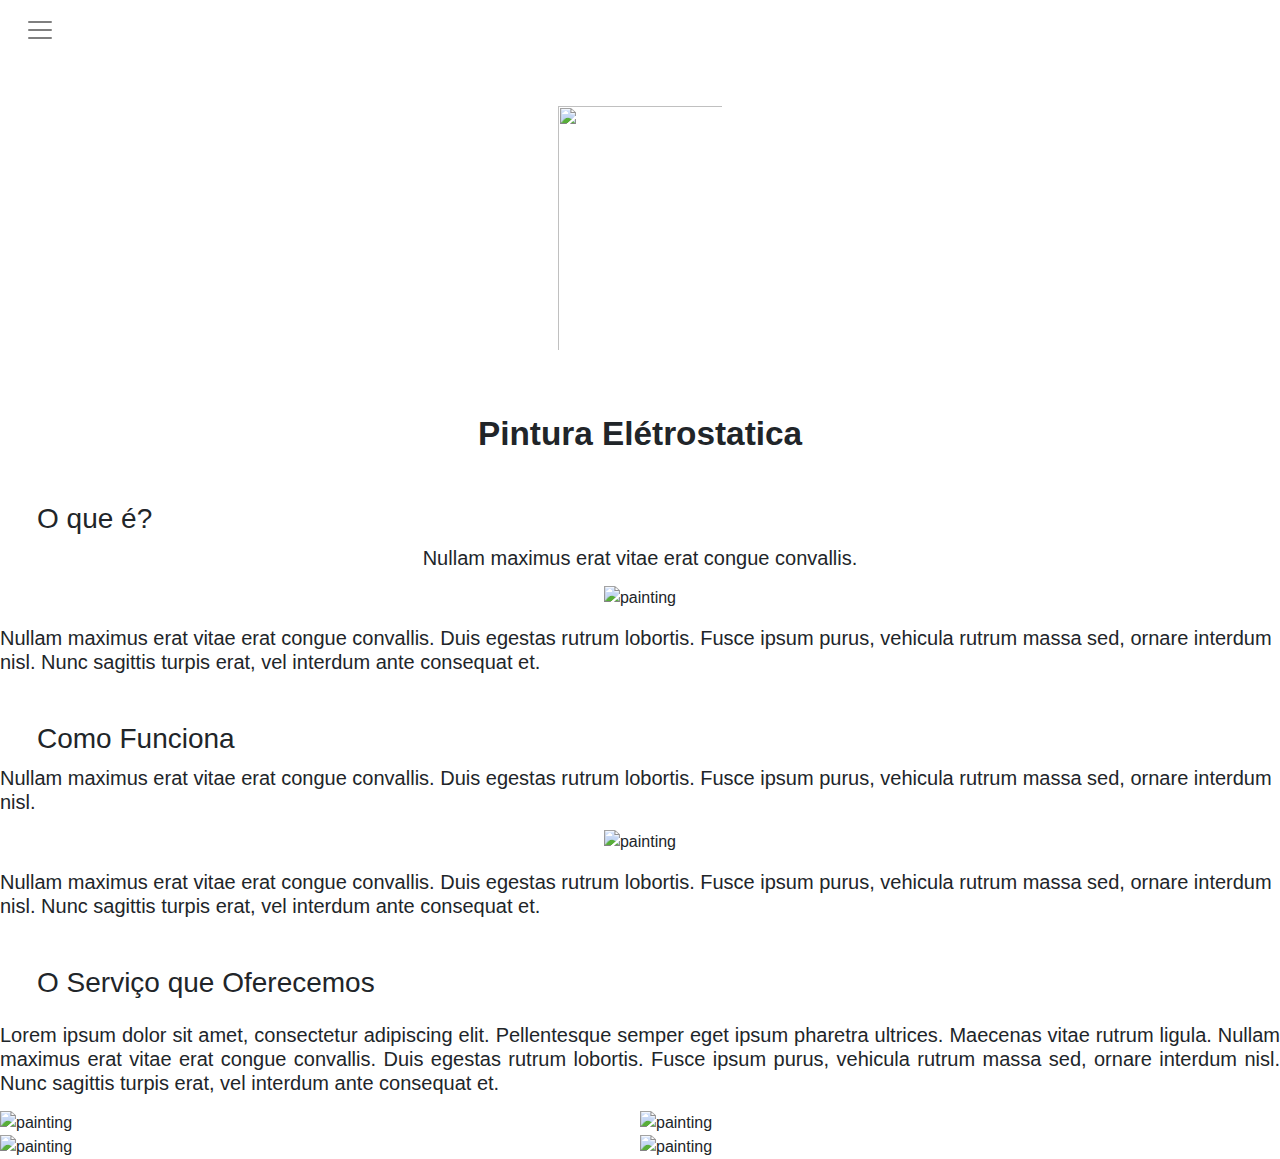
==== index.html @ a43b483b "Rename navbabr.html to index.html" ====
<!DOCTYPE html>
<html lang="en">
  <head>
    <meta charset="UTF-8" />
    <meta name="viewport" content="width=1, initial-scale=1.0" />
    <title>Document</title>
    <link
      rel="stylesheet"
      href="https://stackpath.bootstrapcdn.com/bootstrap/4.3.1/css/bootstrap.min.css"
      integrity="sha384-ggOyR0iXCbMQv3Xipma34MD+dH/1fQ784/j6cY/iJTQUOhcWr7x9JvoRxT2MZw1T"
      crossorigin="anonymous"
    />
    <link rel="stylesheet" href="navbar.css" />
  </head>
  <body>
    <nav class="navbar navbar-expand-lg navbar-light">
      <a
        class="navbar-brand"
        href="#"
        class="navbar-toggler"
        type="button"
        data-toggle="collapse"
        data-target="#navbarSupportedContent"
        aria-controls="navbarSupportedContent"
        aria-expanded="false"
        aria-label="Toggle navigation"
      >
        <span class="navbar-toggler-icon pl-5" id="toggle-click"></span
      ></a>

      <ul class="navbar-nav" id="navbar-display" style="display: none;">
        <li class="nav-item active">
          <a class="nav-link" style="font-size: 16pt;" href="#">Home</a>
        </li>
        <li class="nav-item">
          <a class="nav-link" style="font-size: 16pt;" href="#">Link</a>
        </li>
        <li class="nav-item">
          <a class="nav-link" style="font-size: 16pt;" href="#">Dropdown</a>
        </li>
      </ul>
    </nav>

    <div class="d-flex justify-content-center" id="logo">
      <img
        class="p-5"
        width="260px"
        height="340px"
        src="images/sample-logo-design-png-3.png"
        alt=""
      />
    </div>

    <div class="d-flex flex-column pb-4" id="what-is">
      <h2
        class="text-center font-weight-bold pt-3 pb-4 w-50 m-auto"
        style="font-size: 25pt;"
      >
        Pintura Elétrostatica
      </h2>
      <h3 class="pt-4" style="margin-left: 37px; height: 60px;">O que é?</h3>
      <h5 class="m-auto" id="text">
        Nullam maximus erat vitae erat congue convallis.
      </h5>
      <img
        class="painting align-self-center mb-3 mt-3"
        src="images/paint.jpg"
        alt="painting"
      />
      <h5 class="m-auto" id="text">
        Nullam maximus erat vitae erat congue convallis. Duis egestas rutrum
        lobortis. Fusce ipsum purus, vehicula rutrum massa sed, ornare interdum
        nisl. Nunc sagittis turpis erat, vel interdum ante consequat et.
      </h5>
    </div>

    <div class="d-flex flex-column pb-4" id="what-is">
      <h3 class="pt-4" style="margin-left: 37px; height: 60px;">
        Como Funciona
      </h3>
      <h5 class="m-auto" id="text">
        Nullam maximus erat vitae erat congue convallis. Duis egestas rutrum
        lobortis. Fusce ipsum purus, vehicula rutrum massa sed, ornare interdum
        nisl.
      </h5>
      <img
        class="painting align-self-center mb-3 mt-3"
        src="images/paint.jpg"
        alt="painting"
      />
      <h5 class="m-auto" id="text">
        Nullam maximus erat vitae erat congue convallis. Duis egestas rutrum
        lobortis. Fusce ipsum purus, vehicula rutrum massa sed, ornare interdum
        nisl. Nunc sagittis turpis erat, vel interdum ante consequat et.
      </h5>
    </div>

    <div class="what-is-2 " id="what-is">
      <h3
        class="pt-4 pb-3 w-50"
        style="margin-left: 37px;"
      >
        O Serviço que Oferecemos
      </h3>
      <h5 class="text-justify m-auto" id="text">
        Lorem ipsum dolor sit amet, consectetur adipiscing elit. Pellentesque
        semper eget ipsum pharetra ultrices. Maecenas vitae rutrum ligula.
        Nullam maximus erat vitae erat congue convallis. Duis egestas rutrum
        lobortis. Fusce ipsum purus, vehicula rutrum massa sed, ornare interdum
        nisl. Nunc sagittis turpis erat, vel interdum ante consequat et.
      </h5>
      <div class="row justify-content-center m-auto pt-3" id="last-row">
        <img
          class="col-6 painting-bottom p-0"
          src="images/paint.jpg"
          alt="painting"
        />
        <img
          class="col-6 painting-bottom p-0"
          src="images/paint.jpg"
          alt="painting"
        />
      </div>
      <div class="row justify-content-center m-auto" id="last-row">
        <img
          class="col-6 painting-bottom p-0"
          src="images/paint.jpg"
          alt="painting"
        />
        <img
          class="col-6 painting-bottom p-0"
          src="images/paint.jpg"
          alt="painting"
        />
      </div>
    </div>

    <div class="container"></div>

    <script src="js/index.js"></script>

    <script
      src="https://code.jquery.com/jquery-3.3.1.slim.min.js"
      integrity="sha384-q8i/X+965DzO0rT7abK41JStQIAqVgRVzpbzo5smXKp4YfRvH+8abtTE1Pi6jizo"
      crossorigin="anonymous"
    ></script>
    <script
      src="https://cdnjs.cloudflare.com/ajax/libs/popper.js/1.14.7/umd/popper.min.js"
      integrity="sha384-UO2eT0CpHqdSJQ6hJty5KVphtPhzWj9WO1clHTMGa3JDZwrnQq4sF86dIHNDz0W1"
      crossorigin="anonymous"
    ></script>
    <script
      src="https://stackpath.bootstrapcdn.com/bootstrap/4.3.1/js/bootstrap.min.js"
      integrity="sha384-JjSmVgyd0p3pXB1rRibZUAYoIIy6OrQ6VrjIEaFf/nJGzIxFDsf4x0xIM+B07jRM"
      crossorigin="anonymous"
    ></script>
  </body>
</html>
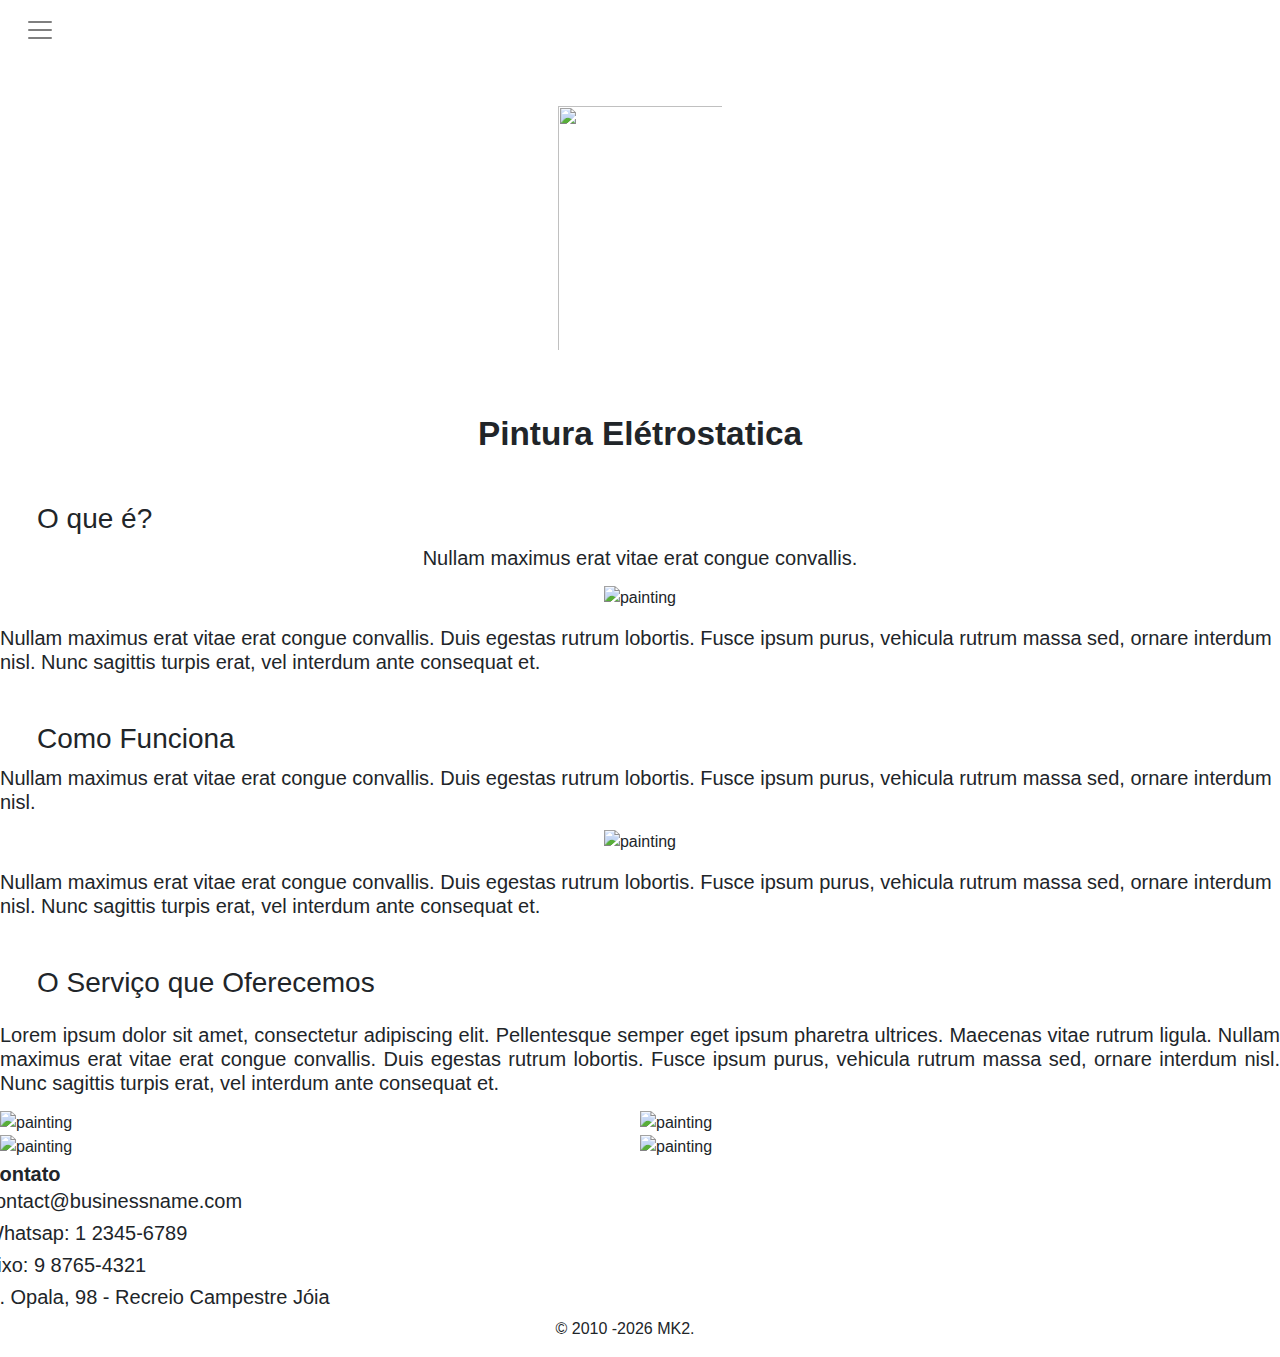
==== commit 6bfc7b78: "Rename navbabr.html to index.html" ====
--- a/index.html
+++ b/index.html
@@ -95,11 +95,8 @@
       </h5>
     </div>
 
-    <div class="what-is-2 " id="what-is">
-      <h3
-        class="pt-4 pb-3 w-50"
-        style="margin-left: 37px;"
-      >
+    <div class="what-is-2" style="border-bottom: none;" id="what-is">
+      <h3 class="pt-4 pb-3 w-50" style="margin-left: 37px;">
         O Serviço que Oferecemos
       </h3>
       <h5 class="text-justify m-auto" id="text">
@@ -135,7 +132,28 @@
       </div>
     </div>
 
-    <div class="container"></div>
+    <div class="row" id="container-bottom">
+      <div class="d-flex flex-column" id="contact">
+        <strong style="font-size: 15pt;"><b>Contato</b></strong>
+        <h5>contact@businessname.com</h5>
+        <h5>Whatsap: 1 2345-6789</h5>
+        <h5>Fixo: 9 8765-4321</h5>
+        <h5>R. Opala, 98 - Recreio Campestre Jóia</h5>
+      </div>
+      <div
+        class="w-100 row align-items-end justify-content-center"
+        id="bottom-do-bottom"
+      >
+        <p class="text-center">
+          &copy; 2010
+          <script>
+            new Date().getFullYear() > 2010 &&
+              document.write("-" + new Date().getFullYear());
+          </script>
+          MK2.
+        </p>
+      </div>
+    </div>
 
     <script src="js/index.js"></script>
 
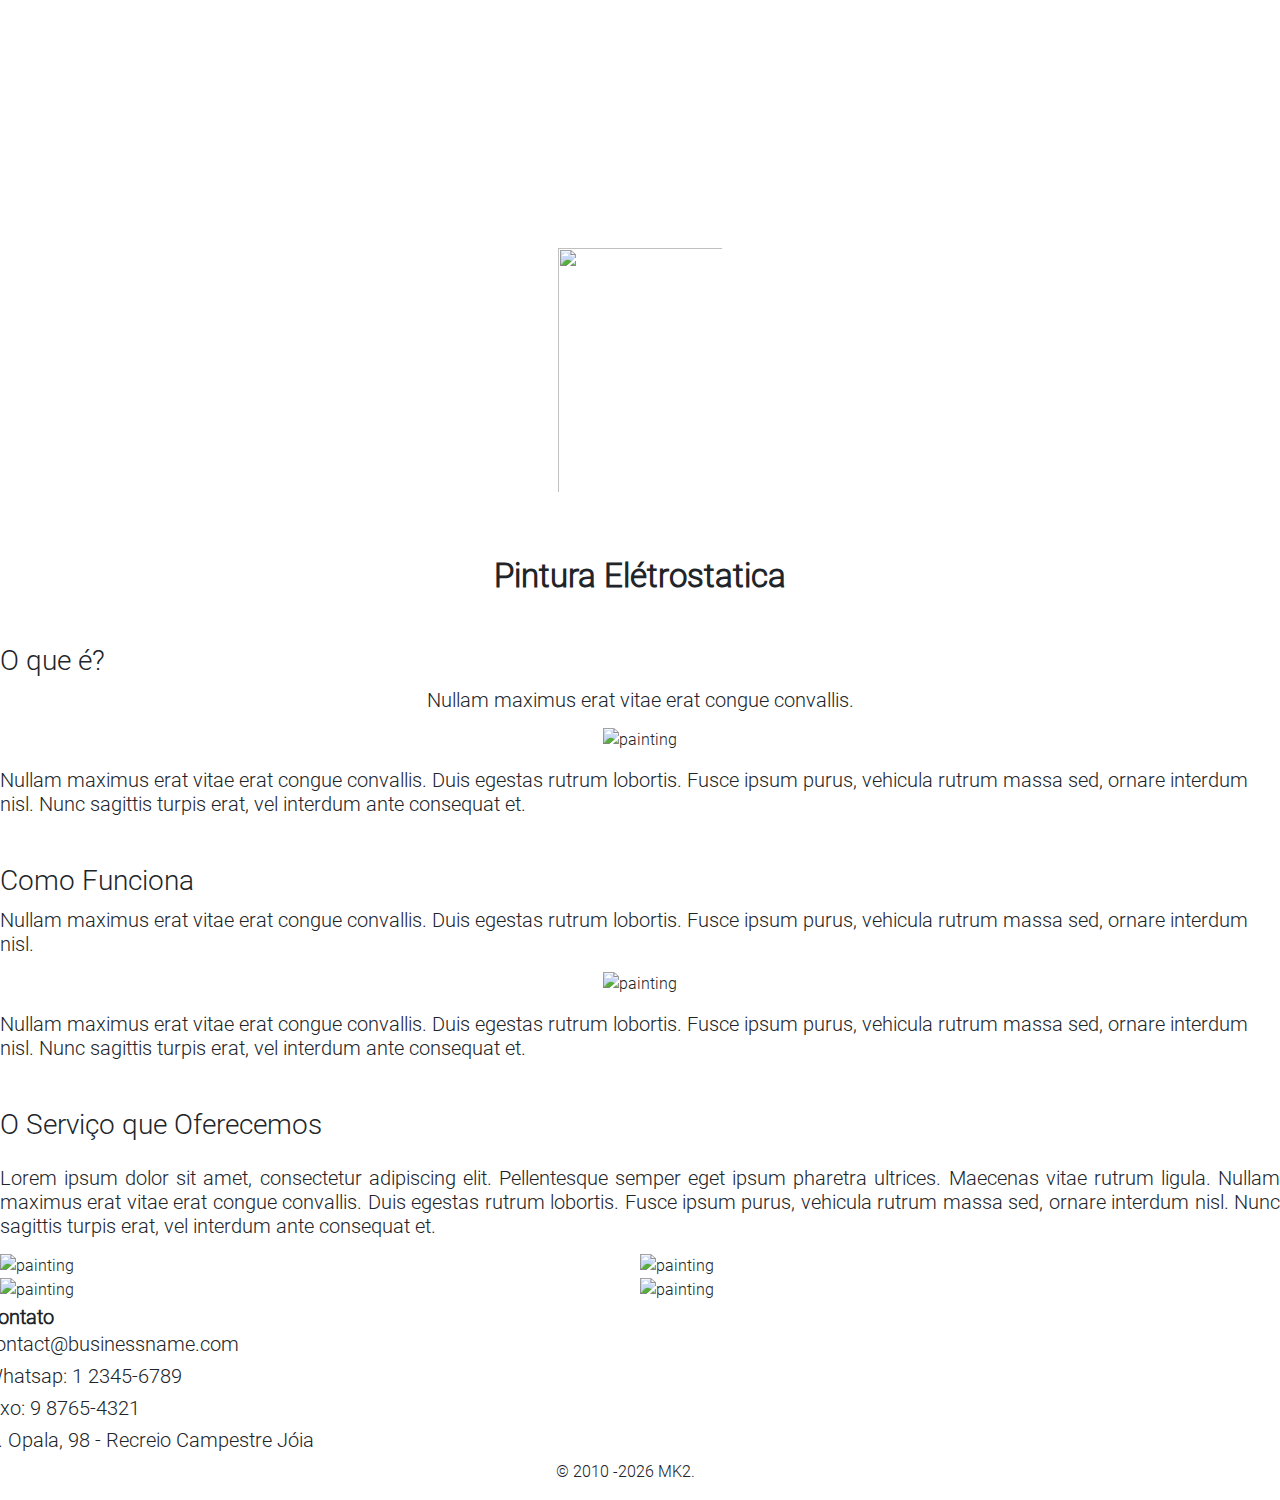
==== commit 99fe45eb: "uptade" ====
--- a/index.html
+++ b/index.html
@@ -10,36 +10,17 @@
       integrity="sha384-ggOyR0iXCbMQv3Xipma34MD+dH/1fQ784/j6cY/iJTQUOhcWr7x9JvoRxT2MZw1T"
       crossorigin="anonymous"
     />
-    <link rel="stylesheet" href="navbar.css" />
+    <link rel="stylesheet" href="../css/index.css" />
+    <script src="https://code.jquery.com/jquery-1.10.2.js"></script>
   </head>
   <body>
-    <nav class="navbar navbar-expand-lg navbar-light">
-      <a
-        class="navbar-brand"
-        href="#"
-        class="navbar-toggler"
-        type="button"
-        data-toggle="collapse"
-        data-target="#navbarSupportedContent"
-        aria-controls="navbarSupportedContent"
-        aria-expanded="false"
-        aria-label="Toggle navigation"
-      >
-        <span class="navbar-toggler-icon pl-5" id="toggle-click"></span
-      ></a>
+    <div id="nav-placeholder"></div>
 
-      <ul class="navbar-nav" id="navbar-display" style="display: none;">
-        <li class="nav-item active">
-          <a class="nav-link" style="font-size: 16pt;" href="#">Home</a>
-        </li>
-        <li class="nav-item">
-          <a class="nav-link" style="font-size: 16pt;" href="#">Link</a>
-        </li>
-        <li class="nav-item">
-          <a class="nav-link" style="font-size: 16pt;" href="#">Dropdown</a>
-        </li>
-      </ul>
-    </nav>
+    <script>
+      $.get("navbar.html", function (data) {
+        $("#nav-placeholder").replaceWith(data);
+      });
+    </script>
 
     <div class="d-flex justify-content-center" id="logo">
       <img
@@ -51,14 +32,14 @@
       />
     </div>
 
-    <div class="d-flex flex-column pb-4" id="what-is">
+    <div class="what-is d-flex flex-column pb-4">
       <h2
         class="text-center font-weight-bold pt-3 pb-4 w-50 m-auto"
         style="font-size: 25pt;"
       >
         Pintura Elétrostatica
       </h2>
-      <h3 class="pt-4" style="margin-left: 37px; height: 60px;">O que é?</h3>
+      <h3 class="pt-4" style="height: 60px;">O que é?</h3>
       <h5 class="m-auto" id="text">
         Nullam maximus erat vitae erat congue convallis.
       </h5>
@@ -74,8 +55,8 @@
       </h5>
     </div>
 
-    <div class="d-flex flex-column pb-4" id="what-is">
-      <h3 class="pt-4" style="margin-left: 37px; height: 60px;">
+    <div class="what-is d-flex flex-column pb-4">
+      <h3 class="pt-4" style="height: 60px;">
         Como Funciona
       </h3>
       <h5 class="m-auto" id="text">
@@ -95,8 +76,8 @@
       </h5>
     </div>
 
-    <div class="what-is-2" style="border-bottom: none;" id="what-is">
-      <h3 class="pt-4 pb-3 w-50" style="margin-left: 37px;">
+    <div class="what-is" style="border-bottom: none;">
+      <h3 class="pt-4 pb-3 w-50">
         O Serviço que Oferecemos
       </h3>
       <h5 class="text-justify m-auto" id="text">
@@ -156,6 +137,7 @@
     </div>
 
     <script src="js/index.js"></script>
+    <script src="js/navbar.js"></script>
 
     <script
       src="https://code.jquery.com/jquery-3.3.1.slim.min.js"
--- a/css/index.css
+++ b/css/index.css
@@ -0,0 +1,80 @@
+@font-face{
+  src: url(../fonts/robot.ttf);
+  font-family: roboto;
+}
+
+@media (min-width: 320px) and (max-width: 767px) {
+  h2,
+  h3,
+  h5 {
+    font-family: roboto;
+  }
+
+  #logo {
+    z-index: -2;
+  }
+
+  #toggle-click {
+    margin-left: 15px;
+  }
+
+  #text {
+    width: 80%;
+  }
+
+  .what-is {
+    border-bottom: 2px solid whitesmoke;
+  }
+
+  .what-is > h3 {
+    margin-left: 35px;
+  }
+
+  .what-is .painting {
+    max-width: 100%;
+    height: 300px;
+    max-height: 100%;
+  }
+
+  #last-row {
+    width: 80%;
+    height: 80%;
+  }
+
+  #last-row > img {
+    border: 1px solid aliceblue;
+    height: 100px;
+  }
+
+  #container-bottom {
+    margin-top: 60px;
+    max-width: 100%;
+    margin-left: 0;
+    margin-right: 0;
+  }
+
+  #contact {
+    position: absolute;
+    width: 100%;
+    margin-right: 0;
+    margin-left: 0;
+  }
+
+  #contact > strong {
+    padding-left: 35px;
+    padding-top: 10px;
+  }
+
+  #contact > h5 {
+    font-size: 12pt;
+    margin-bottom: 2px;
+    padding-left: 35px;
+  }
+
+  #bottom-do-bottom {
+    height: 250px;
+    max-width: 100%;
+    margin: 0;
+    background-color: whitesmoke;
+  }
+}
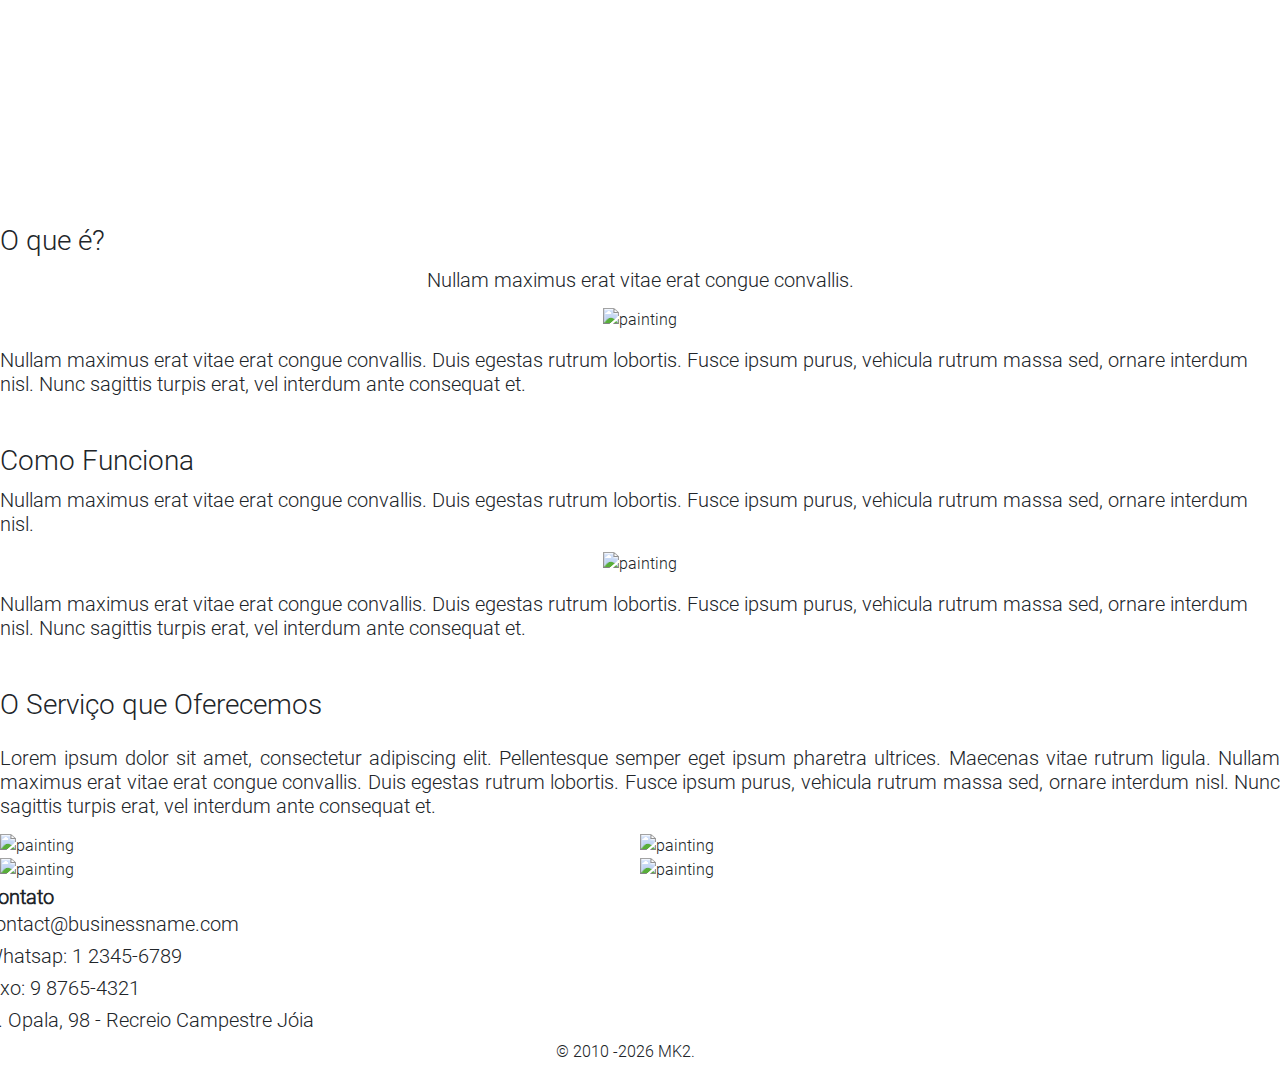
==== commit 1c4226c6: "Update" ====
--- a/index.html
+++ b/index.html
@@ -3,42 +3,28 @@
   <head>
     <meta charset="UTF-8" />
     <meta name="viewport" content="width=1, initial-scale=1.0" />
-    <title>Document</title>
+    <title>MK2</title>
     <link
       rel="stylesheet"
       href="https://stackpath.bootstrapcdn.com/bootstrap/4.3.1/css/bootstrap.min.css"
       integrity="sha384-ggOyR0iXCbMQv3Xipma34MD+dH/1fQ784/j6cY/iJTQUOhcWr7x9JvoRxT2MZw1T"
       crossorigin="anonymous"
     />
-    <link rel="stylesheet" href="../css/index.css" />
+    <link rel="stylesheet" href="css/index.css" />
     <script src="https://code.jquery.com/jquery-1.10.2.js"></script>
   </head>
   <body>
+    <div class="d-flex justify-content-center" id="logo"></div>
+
     <div id="nav-placeholder"></div>
 
     <script>
-      $.get("navbar.html", function (data) {
+      $.get("navbar.html", "index.html", function (data) {
         $("#nav-placeholder").replaceWith(data);
       });
     </script>
 
-    <div class="d-flex justify-content-center" id="logo">
-      <img
-        class="p-5"
-        width="260px"
-        height="340px"
-        src="images/sample-logo-design-png-3.png"
-        alt=""
-      />
-    </div>
-
     <div class="what-is d-flex flex-column pb-4">
-      <h2
-        class="text-center font-weight-bold pt-3 pb-4 w-50 m-auto"
-        style="font-size: 25pt;"
-      >
-        Pintura Elétrostatica
-      </h2>
       <h3 class="pt-4" style="height: 60px;">O que é?</h3>
       <h5 class="m-auto" id="text">
         Nullam maximus erat vitae erat congue convallis.
@@ -136,7 +122,6 @@
       </div>
     </div>
 
-    <script src="js/index.js"></script>
     <script src="js/navbar.js"></script>
 
     <script
--- a/css/index.css
+++ b/css/index.css
@@ -1,4 +1,4 @@
-@font-face{
+@font-face {
   src: url(../fonts/robot.ttf);
   font-family: roboto;
 }
@@ -10,12 +10,17 @@
     font-family: roboto;
   }
 
-  #logo {
-    z-index: -2;
+  #toggle-click {
+    margin-left: 15px;
   }
 
-  #toggle-click {
-    margin-left: 15px;
+  #logo {
+    background-image: url(../images/logo.jpeg);
+    background-size: contain;
+    background-repeat: no-repeat;
+    height: 250px;
+    max-width: 100%;
+    margin-bottom: 25px;
   }
 
   #text {
@@ -24,6 +29,7 @@
 
   .what-is {
     border-bottom: 2px solid whitesmoke;
+    margin-top: 25px;
   }
 
   .what-is > h3 {
@@ -72,7 +78,7 @@
   }
 
   #bottom-do-bottom {
-    height: 250px;
+    height: 220px;
     max-width: 100%;
     margin: 0;
     background-color: whitesmoke;
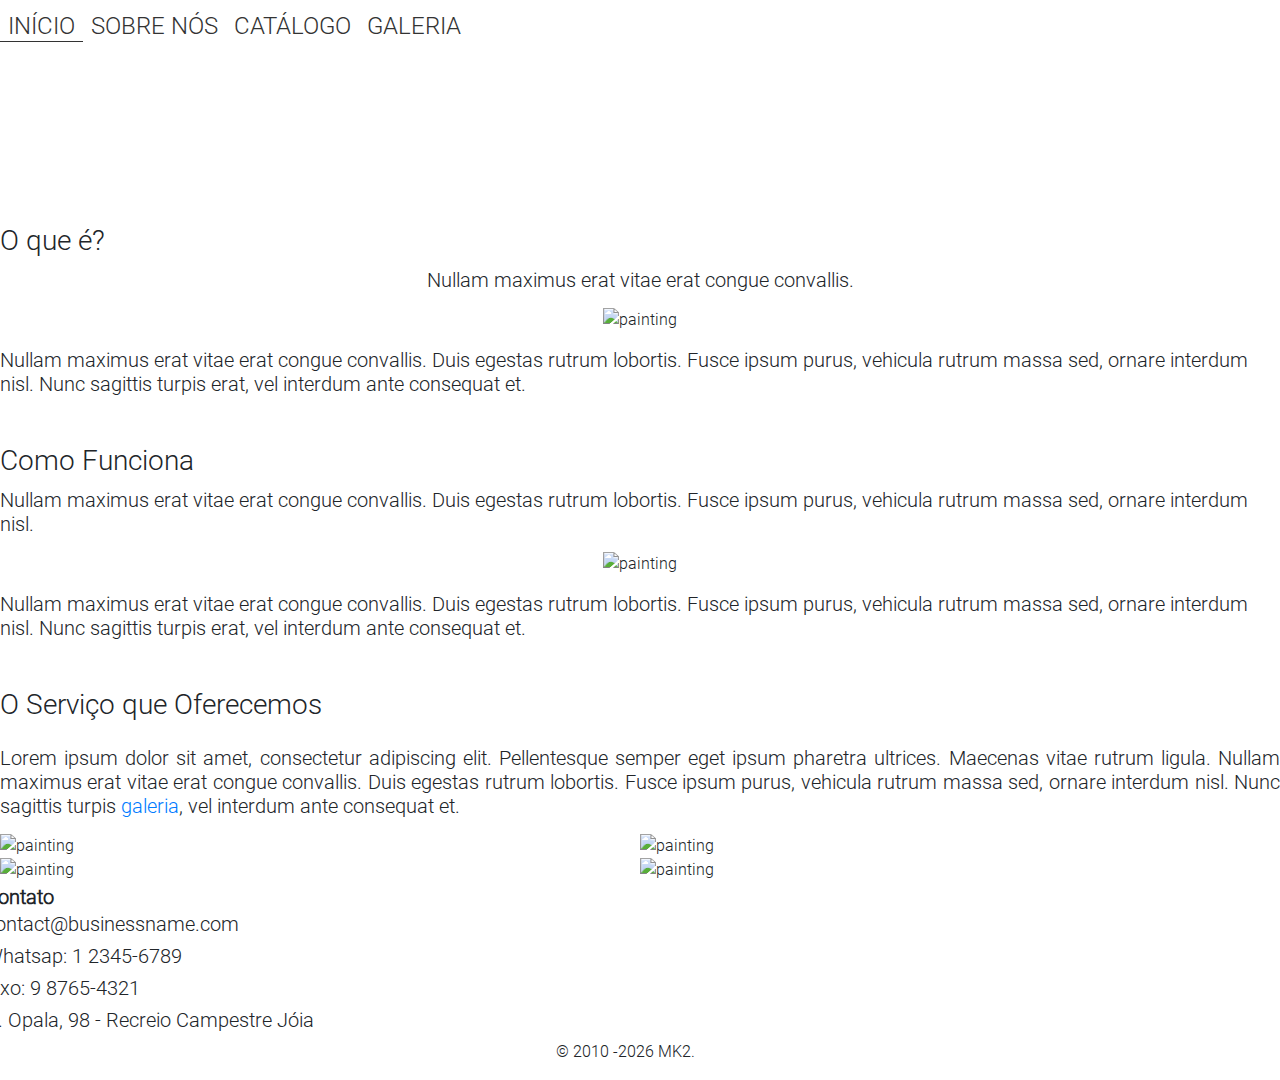
==== commit 1f3b5e76: "Update" ====
--- a/index.html
+++ b/index.html
@@ -71,7 +71,9 @@
         semper eget ipsum pharetra ultrices. Maecenas vitae rutrum ligula.
         Nullam maximus erat vitae erat congue convallis. Duis egestas rutrum
         lobortis. Fusce ipsum purus, vehicula rutrum massa sed, ornare interdum
-        nisl. Nunc sagittis turpis erat, vel interdum ante consequat et.
+        nisl. Nunc sagittis turpis
+        <span><a id="gallery-text" href="gallery.html">galeria</a></span
+        >, vel interdum ante consequat et.
       </h5>
       <div class="row justify-content-center m-auto pt-3" id="last-row">
         <img
--- a/css/index.css
+++ b/css/index.css
@@ -29,7 +29,6 @@
 
   .what-is {
     border-bottom: 2px solid whitesmoke;
-    margin-top: 25px;
   }
 
   .what-is > h3 {
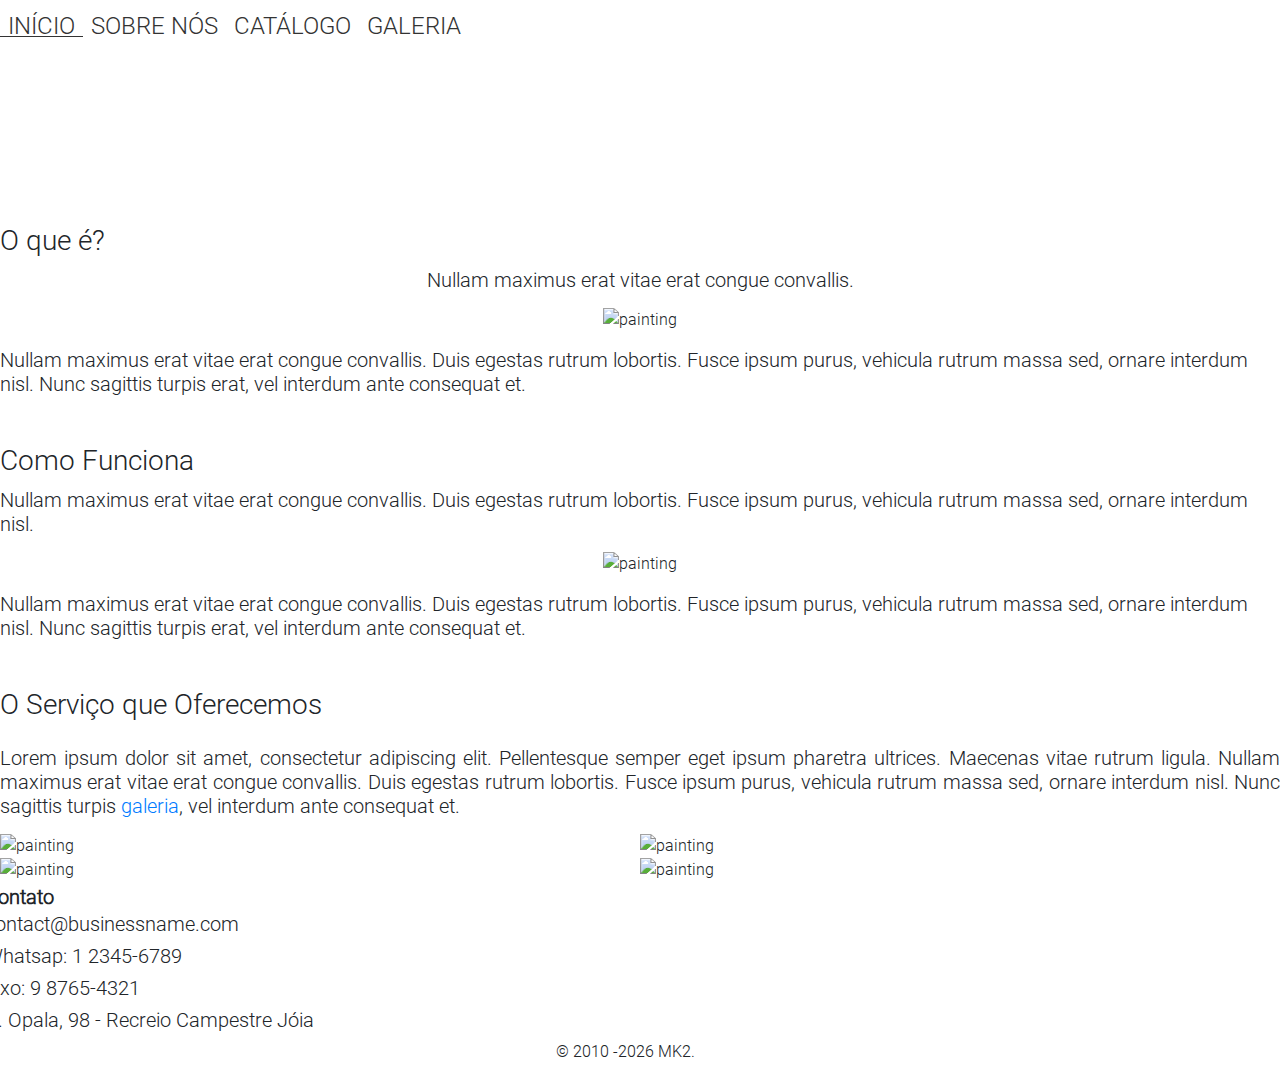
==== commit 41f2b8bc: "Update" ====
--- a/index.html
+++ b/index.html
@@ -124,6 +124,7 @@
       </div>
     </div>
 
+
     <script src="js/navbar.js"></script>
 
     <script
--- a/css/index.css
+++ b/css/index.css
@@ -1,6 +1,9 @@
 @font-face {
   src: url(../fonts/robot.ttf);
   font-family: roboto;
+}
+
+@media (min-width: 1025px) {
 }
 
 @media (min-width: 320px) and (max-width: 767px) {
@@ -10,17 +13,13 @@
     font-family: roboto;
   }
 
-  #toggle-click {
-    margin-left: 15px;
-  }
-
   #logo {
     background-image: url(../images/logo.jpeg);
     background-size: contain;
     background-repeat: no-repeat;
-    height: 250px;
+    height: 15.625em;
     max-width: 100%;
-    margin-bottom: 25px;
+    margin-bottom: 1.563em;
   }
 
   #text {
@@ -28,16 +27,16 @@
   }
 
   .what-is {
-    border-bottom: 2px solid whitesmoke;
+    border-bottom: 0.125em solid whitesmoke;
   }
 
   .what-is > h3 {
-    margin-left: 35px;
+    margin-left: 1.25em;
   }
 
   .what-is .painting {
     max-width: 100%;
-    height: 300px;
+    height: 18.75em;
     max-height: 100%;
   }
 
@@ -47,12 +46,12 @@
   }
 
   #last-row > img {
-    border: 1px solid aliceblue;
-    height: 100px;
+    border: 0.063em solid aliceblue;
+    height: 6.25em;
   }
 
   #container-bottom {
-    margin-top: 60px;
+    margin-top: 3.75em;
     max-width: 100%;
     margin-left: 0;
     margin-right: 0;
@@ -66,20 +65,25 @@
   }
 
   #contact > strong {
-    padding-left: 35px;
-    padding-top: 10px;
+    padding-left: 1.75em;
+    padding-top: 0.625em;
   }
 
   #contact > h5 {
     font-size: 12pt;
-    margin-bottom: 2px;
-    padding-left: 35px;
+    margin-bottom: 0.126em;
+    padding-left: 2.188em;
   }
 
   #bottom-do-bottom {
-    height: 220px;
+    height: 13.75em;
     max-width: 100%;
     margin: 0;
     background-color: whitesmoke;
   }
+
+  #gallery-text {
+    color: black;
+    font-weight: bold;
+  }
 }
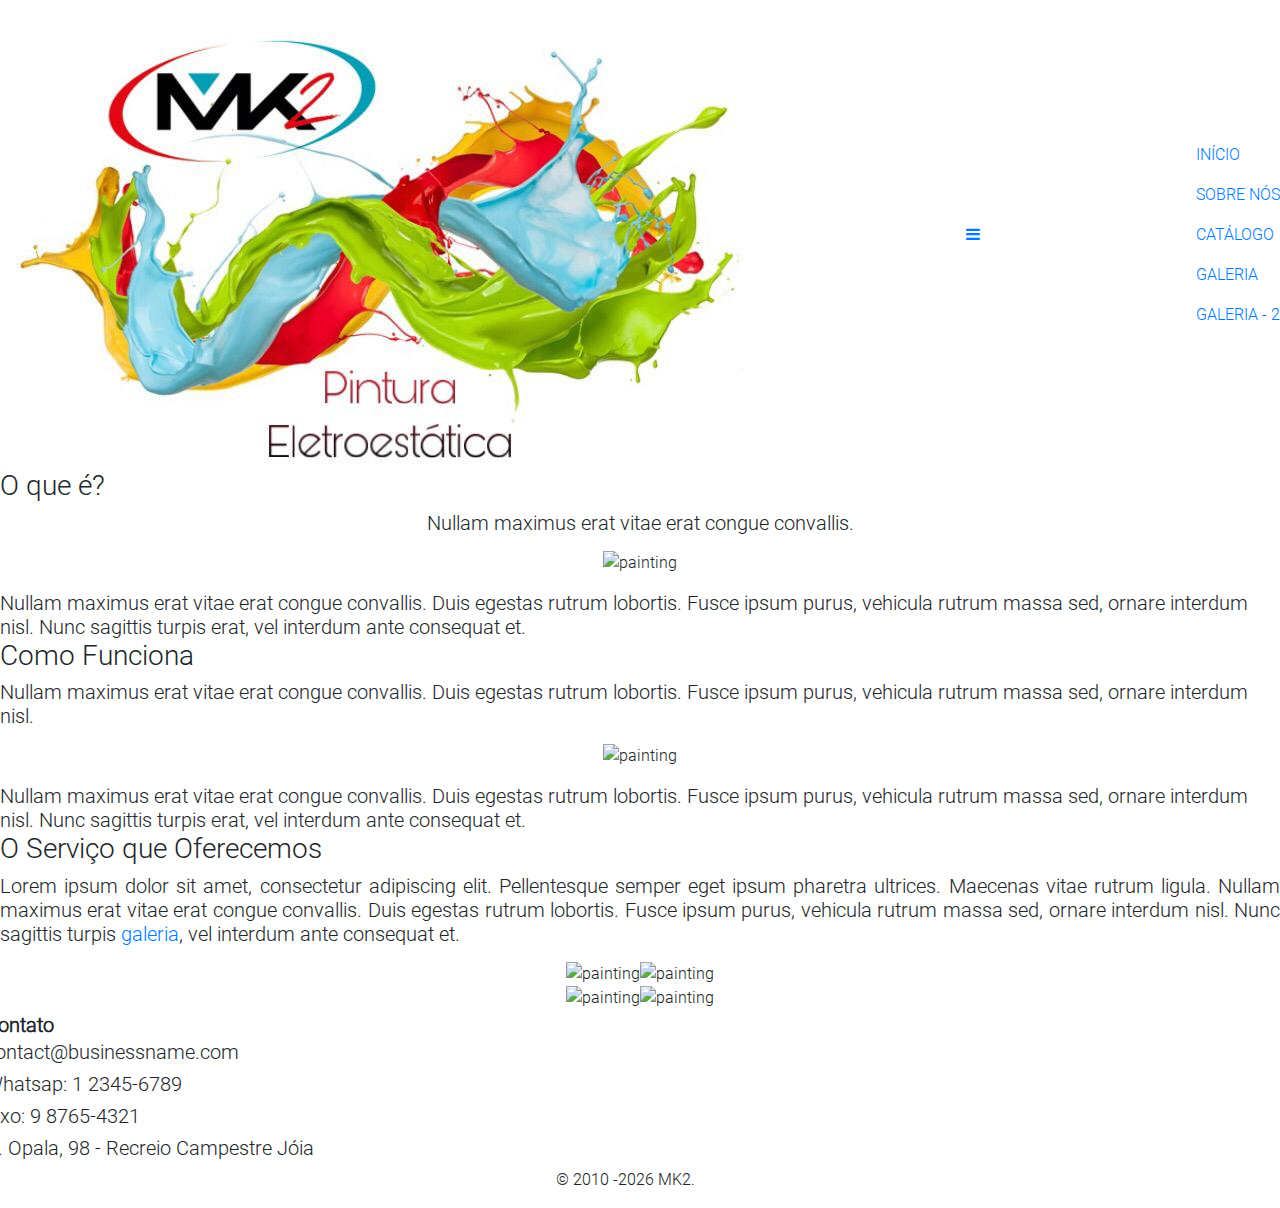
==== commit 9cba2053: "Update" ====
--- a/index.html
+++ b/index.html
@@ -24,8 +24,8 @@
       });
     </script>
 
-    <div class="what-is d-flex flex-column pb-4">
-      <h3 class="pt-4" style="height: 60px;">O que é?</h3>
+    <div class="what-is d-flex flex-column">
+      <h3>O que é?</h3>
       <h5 class="m-auto" id="text">
         Nullam maximus erat vitae erat congue convallis.
       </h5>
@@ -34,18 +34,16 @@
         src="images/paint.jpg"
         alt="painting"
       />
-      <h5 class="m-auto" id="text">
+      <h5 class="m-auto text-1" id="text">
         Nullam maximus erat vitae erat congue convallis. Duis egestas rutrum
         lobortis. Fusce ipsum purus, vehicula rutrum massa sed, ornare interdum
         nisl. Nunc sagittis turpis erat, vel interdum ante consequat et.
       </h5>
     </div>
 
-    <div class="what-is d-flex flex-column pb-4">
-      <h3 class="pt-4" style="height: 60px;">
-        Como Funciona
-      </h3>
-      <h5 class="m-auto" id="text">
+    <div class="what-is d-flex flex-column">
+      <h3 id="h3-how">Como Funciona</h3>
+      <h5 class="m-auto text-2" id="text">
         Nullam maximus erat vitae erat congue convallis. Duis egestas rutrum
         lobortis. Fusce ipsum purus, vehicula rutrum massa sed, ornare interdum
         nisl.
@@ -55,18 +53,16 @@
         src="images/paint.jpg"
         alt="painting"
       />
-      <h5 class="m-auto" id="text">
+      <h5 class="m-auto text-3" id="text">
         Nullam maximus erat vitae erat congue convallis. Duis egestas rutrum
         lobortis. Fusce ipsum purus, vehicula rutrum massa sed, ornare interdum
         nisl. Nunc sagittis turpis erat, vel interdum ante consequat et.
       </h5>
     </div>
 
-    <div class="what-is" style="border-bottom: none;">
-      <h3 class="pt-4 pb-3 w-50">
-        O Serviço que Oferecemos
-      </h3>
-      <h5 class="text-justify m-auto" id="text">
+    <div class="what-is" style="border-bottom: none">
+      <h3 class="h3-3" id="h3">O Serviço que Oferecemos</h3>
+      <h5 class="text-justify m-auto text-4" id="text">
         Lorem ipsum dolor sit amet, consectetur adipiscing elit. Pellentesque
         semper eget ipsum pharetra ultrices. Maecenas vitae rutrum ligula.
         Nullam maximus erat vitae erat congue convallis. Duis egestas rutrum
@@ -77,24 +73,24 @@
       </h5>
       <div class="row justify-content-center m-auto pt-3" id="last-row">
         <img
-          class="col-6 painting-bottom p-0"
+          class="painting-bottom p-0"
           src="images/paint.jpg"
           alt="painting"
         />
         <img
-          class="col-6 painting-bottom p-0"
+          class="painting-bottom p-0"
           src="images/paint.jpg"
           alt="painting"
         />
       </div>
       <div class="row justify-content-center m-auto" id="last-row">
         <img
-          class="col-6 painting-bottom p-0"
+          class="painting-bottom p-0"
           src="images/paint.jpg"
           alt="painting"
         />
         <img
-          class="col-6 painting-bottom p-0"
+          class="painting-bottom p-0"
           src="images/paint.jpg"
           alt="painting"
         />
@@ -103,7 +99,7 @@
 
     <div class="row" id="container-bottom">
       <div class="d-flex flex-column" id="contact">
-        <strong style="font-size: 15pt;"><b>Contato</b></strong>
+        <strong style="font-size: 15pt"><b>Contato</b></strong>
         <h5>contact@businessname.com</h5>
         <h5>Whatsap: 1 2345-6789</h5>
         <h5>Fixo: 9 8765-4321</h5>
@@ -124,7 +120,6 @@
       </div>
     </div>
 
-
     <script src="js/navbar.js"></script>
 
     <script
--- a/css/index.css
+++ b/css/index.css
@@ -3,13 +3,104 @@
   font-family: roboto;
 }
 
-@media (min-width: 1025px) {
+@media (min-width: 1281px) {
+  h2,
+  h3,
+  h5,
+  b {
+    font-family: roboto;
+  }
+
+  .what-is {
+    padding-bottom: 0;
+  }
+
+  .what-is > h3 {
+    height: 130px;
+    padding-top: 60px;
+    align-self: center;
+    margin-bottom: 0;
+    text-align: justify;
+  }
+
+  #h3-how{
+    padding-top: 50px;
+  }
+
+  .text-1 {
+    width: 40%;
+    height: 165px;
+    padding-top: 20px;
+    text-align: justify;
+    border-bottom: 0.125em solid whitesmoke;
+  }
+
+  .text-2 {
+    width: 40%;
+  }
+
+  .text-3 {
+    width: 40%;
+    height: 165px;
+    padding-top: 20px;
+    text-align: justify;
+    border-bottom: 0.125em solid whitesmoke;
+  }
+
+  .what-is > .h3-3 {
+    width: 100%;
+    text-align: center;
+    padding-top: 50px;
+  }
+
+  .text-4 {
+    width: 60%;
+    padding-bottom: 20px;
+  }
+
+  #gallery-text {
+    color: black;
+    font-weight: bold;
+  }
+
+  .painting{
+    width: 40%;
+    height: auto;
+  }
+
+  #last-row > .painting-bottom{
+    width: 30%;
+    height: auto;
+    margin: 1px;
+  }
+
+  #container-bottom {
+    width: 100%;
+    margin: 0;
+    background-color: whitesmoke;
+    margin-top: 160px;
+  }
+
+  #contact{
+    padding-top: 20px;
+    padding-left: 20%;
+  }
+
+  #bottom-do-bottom{
+    margin: 0;
+    padding-top: 20px;
+  }
+  
+  #bottom-do-bottom > p{
+    margin: 8px 0;
+  }
 }
 
 @media (min-width: 320px) and (max-width: 767px) {
   h2,
   h3,
-  h5 {
+  h5,
+  b {
     font-family: roboto;
   }
 
@@ -28,10 +119,16 @@
 
   .what-is {
     border-bottom: 0.125em solid whitesmoke;
+    padding-bottom: 25px;
   }
 
   .what-is > h3 {
-    margin-left: 1.25em;
+    margin: 0;
+    padding: 20px 0 20px 35px;
+  }
+
+  #h3 {
+    width: 99%;
   }
 
   .what-is .painting {
